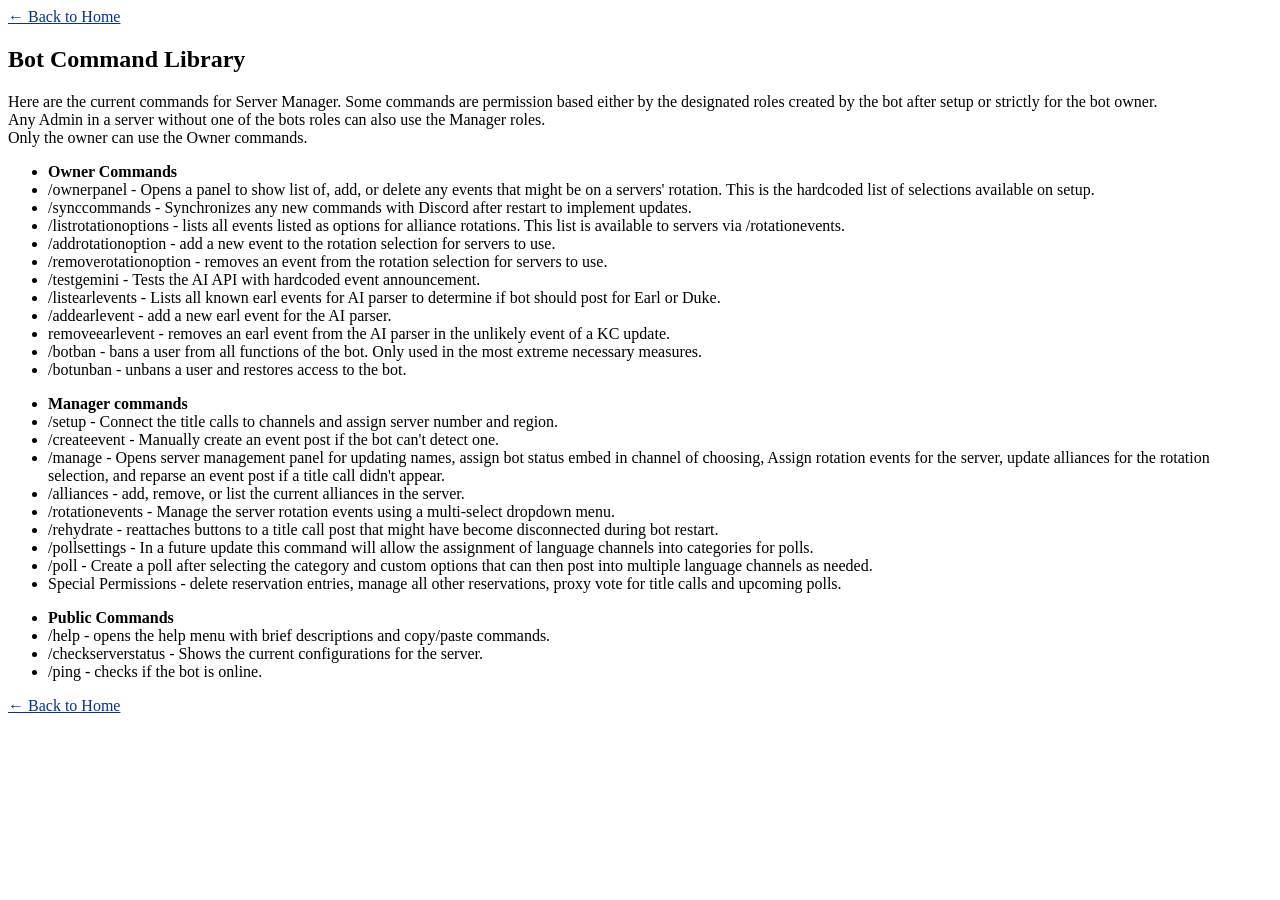
==== commands.html @ a9323d69 "." ====
<!DOCTYPE html>
<html>
<head>
    <title>Bot Command Library</title>

</head>
<link rel="stylesheet" href="style.css">

<body>
<a href="index.html">← Back to Home</a>
<h2>Bot Command Library</h2>
<p>Here are the current commands for Server Manager. Some commands are permission based either by the designated roles created by the bot after setup or strictly for the bot owner.<br>Any Admin in a server without one of the bots roles can also use the Manager roles.<br>Only the owner can use the Owner commands.</p>
<ul>
    <li><strong>Owner Commands</strong></li>
    <li>/ownerpanel - Opens a panel to show list of, add, or delete any events that might be on a servers' rotation. This is the hardcoded list of selections available on setup.</li>
    <li>/synccommands - Synchronizes any new commands with Discord after restart to implement updates.</li>
    <li>/listrotationoptions - lists all events listed as options for alliance rotations. This list is available to servers via /rotationevents.</li>
    <li>/addrotationoption - add a new event to the rotation selection for servers to use.</li>
    <li>/removerotationoption - removes an event from the rotation selection for servers to use.</li>
    <li>/testgemini - Tests the AI API with hardcoded event announcement.</li>
    <li>/listearlevents - Lists all known earl events for AI parser to determine if bot should post for Earl or Duke.</li>
    <li>/addearlevent - add a new earl event for the AI parser.</li>
    <li>removeearlevent - removes an earl event from the AI parser in the unlikely event of a KC update.</li>
    <li>/botban - bans a user from all functions of the bot. Only used in the most extreme necessary measures.</li>
    <li>/botunban - unbans a user and restores access to the bot.</li>
</ul>
<ul>
    <li><strong>Manager commands</strong></li>
    <li>/setup - Connect the title calls to channels and assign server number and region.</li>
    <li>/createevent - Manually create an event post if the bot can't detect one.</li>
    <li>/manage - Opens server management panel for updating names, assign bot status embed in channel of choosing, Assign rotation events for the server, update alliances for the rotation selection, and reparse an event post if a title call didn't appear.</li>
    <li>/alliances - add, remove, or list the current alliances in the server.</li>
    <li>/rotationevents - Manage the server rotation events using a multi-select dropdown menu.</li>
    <li>/rehydrate - reattaches buttons to a title call post that might have become disconnected during bot restart.</li>
    <li>/pollsettings - In a future update this command will allow the assignment of language channels into categories for polls.</li>
    <li>/poll - Create a poll after selecting the category and custom options that can then post into multiple language channels as needed.</li>
    <li>Special Permissions - delete reservation entries, manage all other reservations, proxy vote for title calls and upcoming polls.</strong></li>
</ul>
<ul>
    <li><strong>Public Commands</strong></li>
    <li>/help - opens the help menu with brief descriptions and copy/paste commands.</li>
    <li>/checkserverstatus - Shows the current configurations for the server.</li>
    <li>/ping - checks if the bot is online.</li>
</ul>
<div class="a"></div>
<a href="index.html">← Back to Home</a>
</body>
</html>
---- style.css ----
Basic CSS
body {
    background-color: #1cd497;
    background: #818181;
    color: rgb(18, 217, 231);
    font-family: Arial, sans-serif;
    margin: 0;
}
header {
    background: rgb(3, 126, 126);
    padding: 20px;
    text-align: center;
}
section {
    padding: 20px;
}

a {
    color: #043296;
}
div.a {
    line-height: 1.5;
}
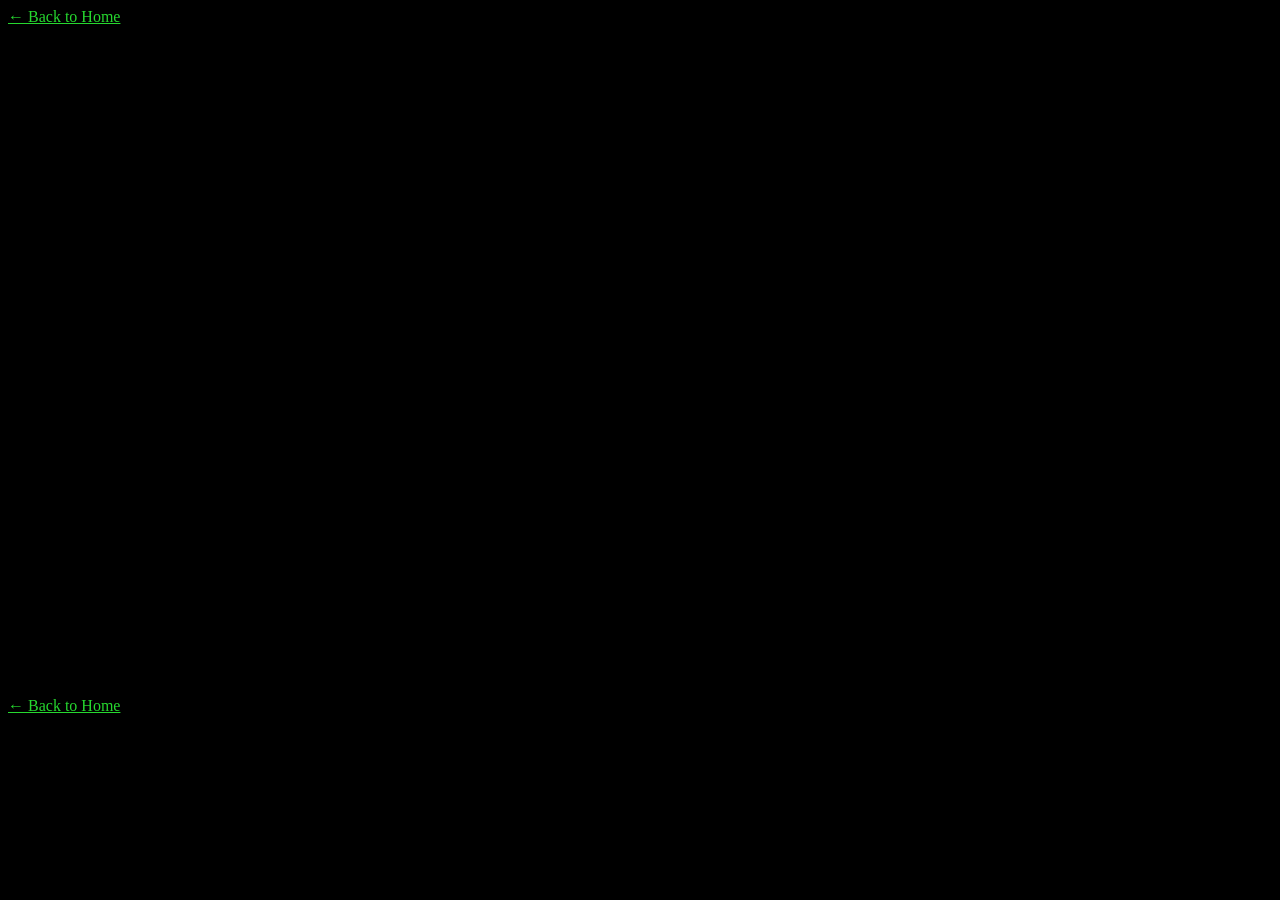
==== commit 24d44bd9: "." ====
--- a/commands.html
+++ b/commands.html
@@ -4,7 +4,13 @@
     <title>Bot Command Library</title>
 
 </head>
-<link rel="stylesheet" href="style.css">
+
+        <link rel="stylesheet" href="style.css">
+<style>    
+    body {
+    background-color: #000000;
+        }
+    </style> 
 
 <body>
 <a href="index.html">← Back to Home</a>
--- a/style.css
+++ b/style.css
@@ -1,8 +1,7 @@
 Basic CSS
 body {
-    background-color: #1cd497;
-    background: #818181;
-    color: rgb(18, 217, 231);
+    background: #000000;
+    color: rgb(21, 197, 159);
     font-family: Arial, sans-serif;
     margin: 0;
 }
@@ -16,7 +15,7 @@
 }
 
 a {
-    color: #043296;
+    color: #26d82f;
 }
 div.a {
     line-height: 1.5;
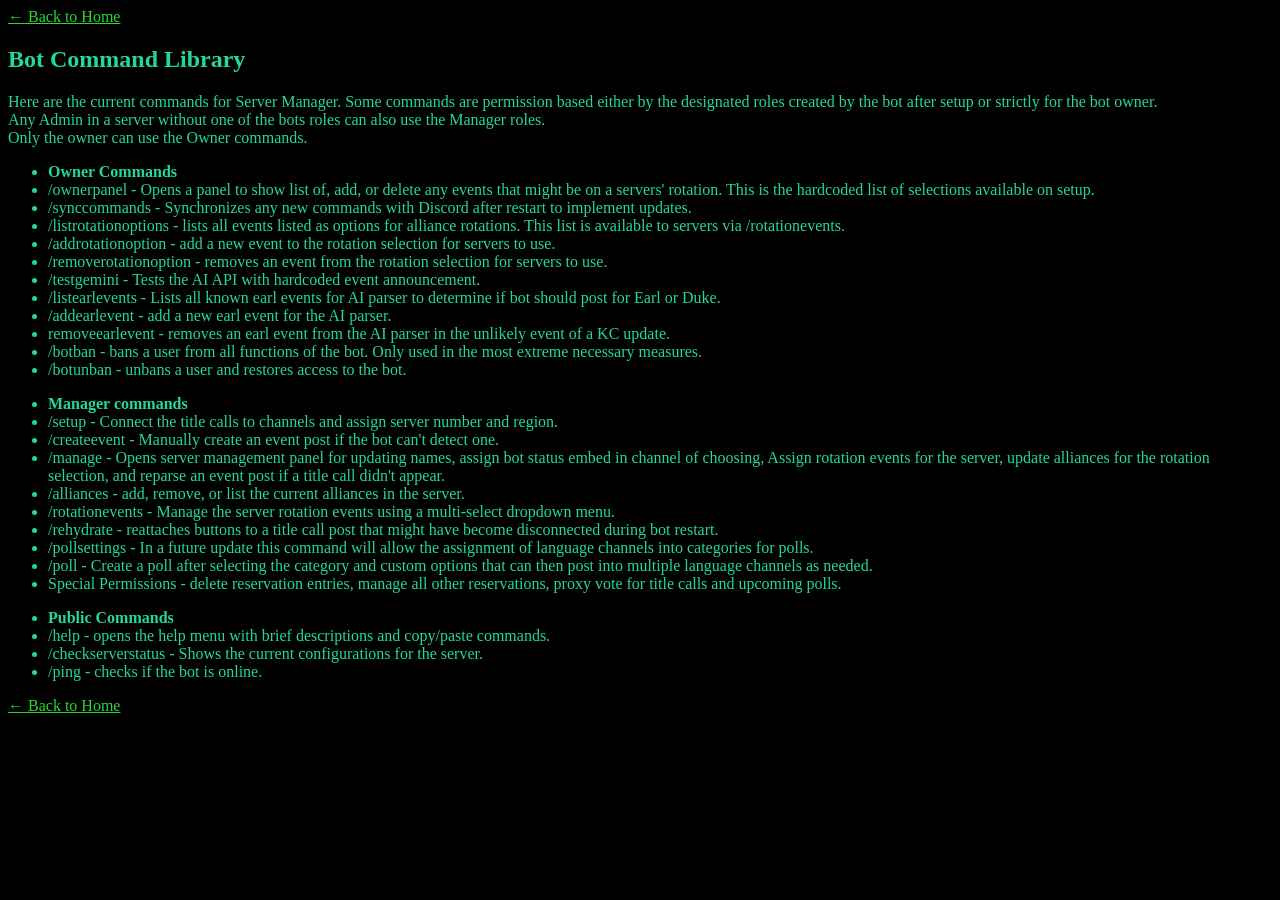
==== commit 259d181b: "." ====
--- a/commands.html
+++ b/commands.html
@@ -9,6 +9,7 @@
 <style>    
     body {
     background-color: #000000;
+    color:rgb(35, 216, 156)
         }
     </style> 
 
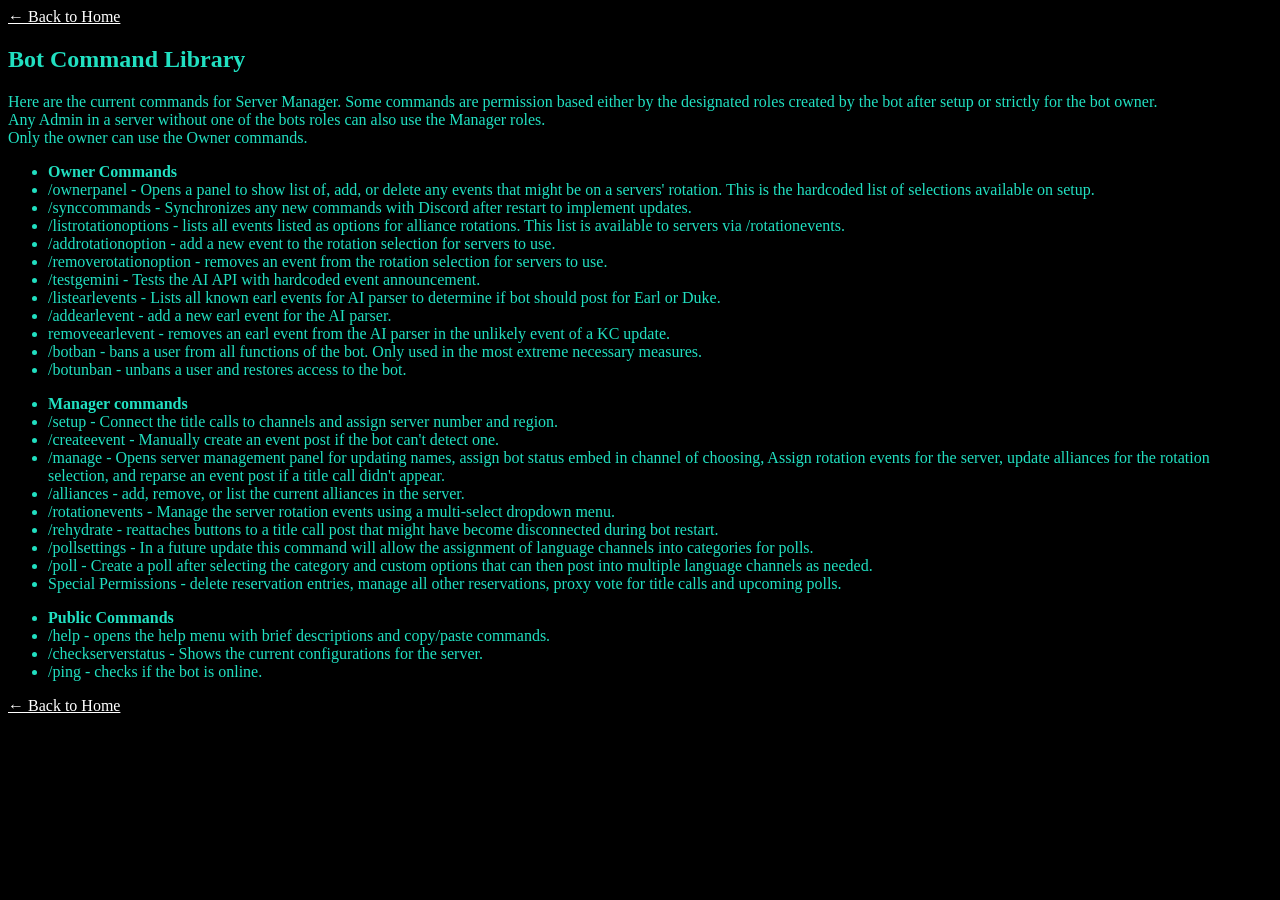
==== commit 7c3a8976: "." ====
--- a/commands.html
+++ b/commands.html
@@ -9,7 +9,8 @@
 <style>    
     body {
     background-color: #000000;
-    color:rgb(35, 216, 156)
+    color:rgb(33, 224, 193);
+    a{color:white}
         }
     </style> 
 
--- a/style.css
+++ b/style.css
@@ -6,7 +6,7 @@
     margin: 0;
 }
 header {
-    background: rgb(3, 126, 126);
+    background: rgb(255, 255, 255);
     padding: 20px;
     text-align: center;
 }
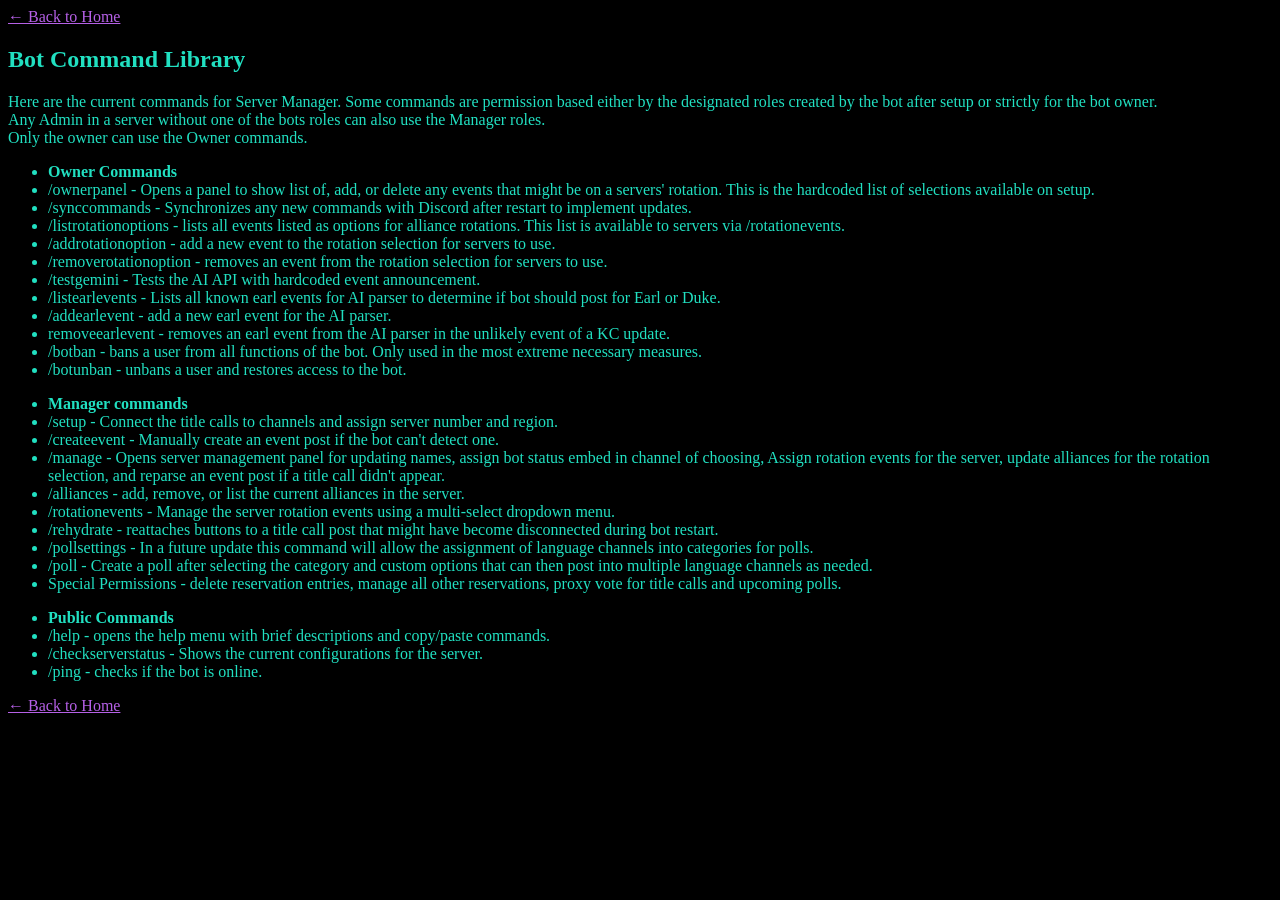
==== commit c81ac7bd: "." ====
--- a/commands.html
+++ b/commands.html
@@ -10,7 +10,7 @@
     body {
     background-color: #000000;
     color:rgb(33, 224, 193);
-    a{color:white}
+    a{color:rgb(181, 96, 230)}
         }
     </style> 
 
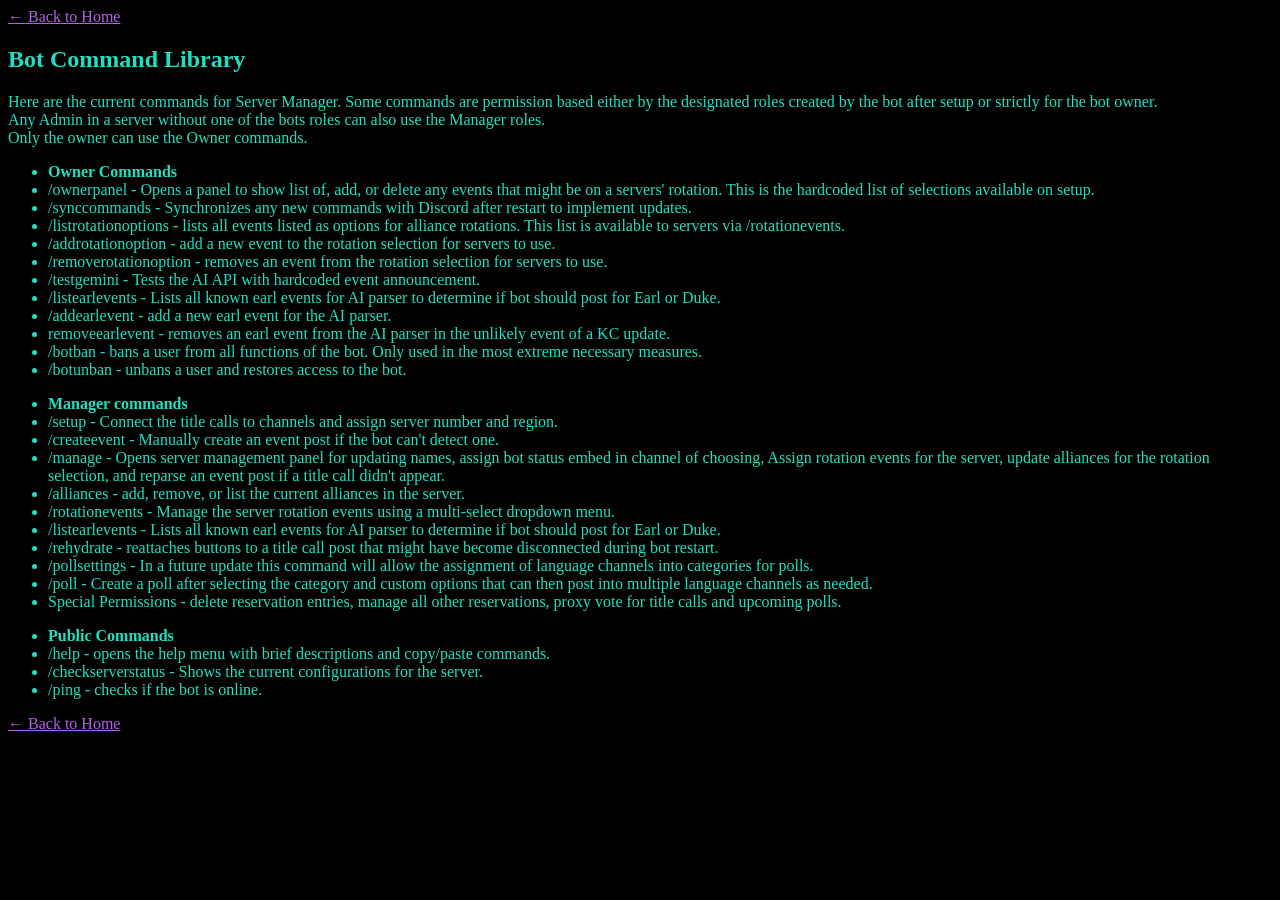
==== commit dfc345e4: "/listearlevents now accessible to managers" ====
--- a/commands.html
+++ b/commands.html
@@ -39,6 +39,7 @@
     <li>/manage - Opens server management panel for updating names, assign bot status embed in channel of choosing, Assign rotation events for the server, update alliances for the rotation selection, and reparse an event post if a title call didn't appear.</li>
     <li>/alliances - add, remove, or list the current alliances in the server.</li>
     <li>/rotationevents - Manage the server rotation events using a multi-select dropdown menu.</li>
+    <li>/listearlevents - Lists all known earl events for AI parser to determine if bot should post for Earl or Duke.</li>
     <li>/rehydrate - reattaches buttons to a title call post that might have become disconnected during bot restart.</li>
     <li>/pollsettings - In a future update this command will allow the assignment of language channels into categories for polls.</li>
     <li>/poll - Create a poll after selecting the category and custom options that can then post into multiple language channels as needed.</li>
--- a/style.css
+++ b/style.css
@@ -1,12 +1,12 @@
 Basic CSS
 body {
-    background: #000000;
-    color: rgb(21, 197, 159);
+    background-color: #000000;
+    color:rgb(33, 224, 193);
     font-family: Arial, sans-serif;
     margin: 0;
 }
 header {
-    background: rgb(255, 255, 255);
+    background: rgb(111, 131, 216);
     padding: 20px;
     text-align: center;
 }
@@ -14,9 +14,8 @@
     padding: 20px;
 }
 
-a {
-    color: #26d82f;
-}
+a{color:rgb(181, 96, 230)}
+
 div.a {
     line-height: 1.5;
 }
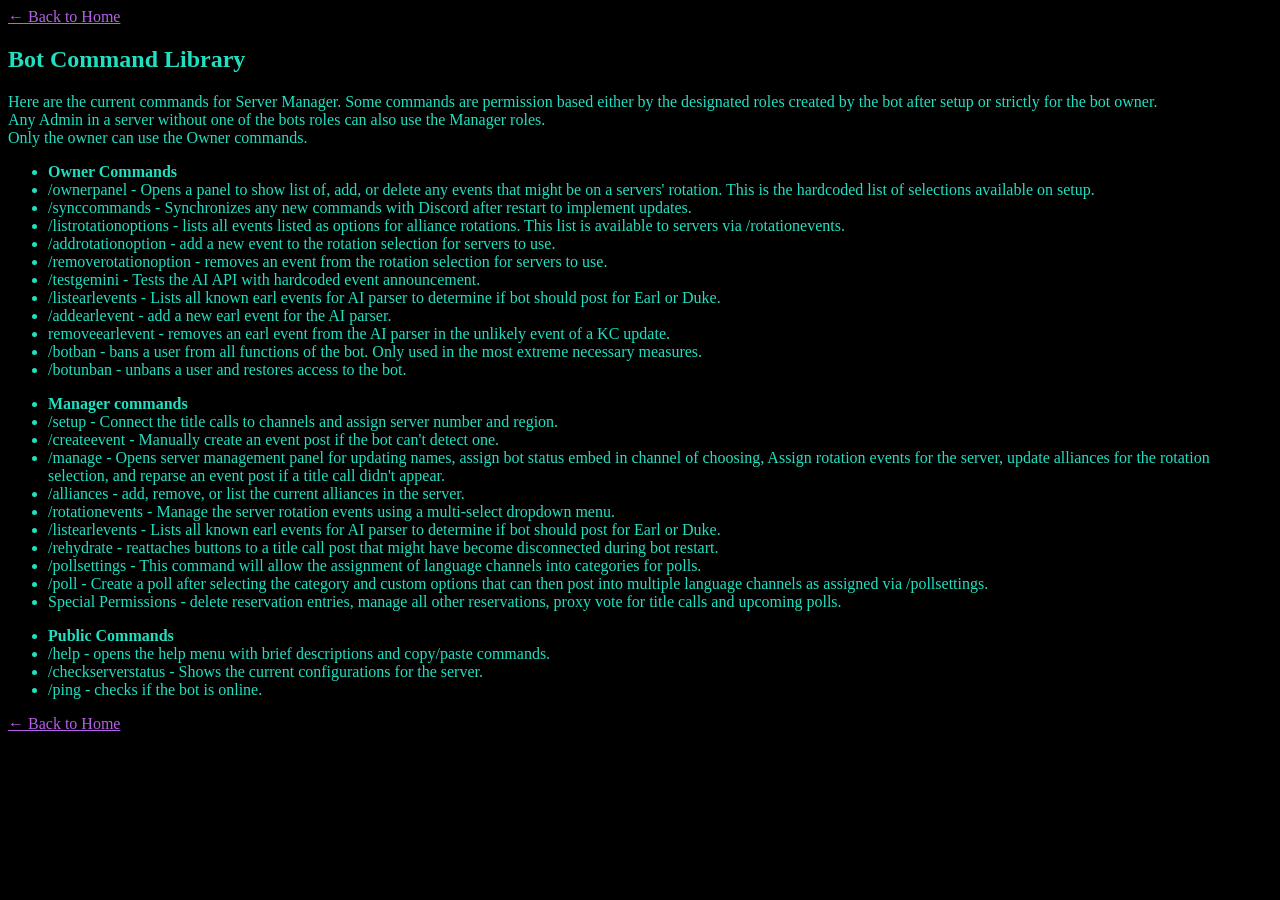
==== commit be20317a: "Updated pollsettings info" ====
--- a/commands.html
+++ b/commands.html
@@ -41,8 +41,8 @@
     <li>/rotationevents - Manage the server rotation events using a multi-select dropdown menu.</li>
     <li>/listearlevents - Lists all known earl events for AI parser to determine if bot should post for Earl or Duke.</li>
     <li>/rehydrate - reattaches buttons to a title call post that might have become disconnected during bot restart.</li>
-    <li>/pollsettings - In a future update this command will allow the assignment of language channels into categories for polls.</li>
-    <li>/poll - Create a poll after selecting the category and custom options that can then post into multiple language channels as needed.</li>
+    <li>/pollsettings - This command will allow the assignment of language channels into categories for polls.</li>
+    <li>/poll - Create a poll after selecting the category and custom options that can then post into multiple language channels as assigned via /pollsettings.</li>
     <li>Special Permissions - delete reservation entries, manage all other reservations, proxy vote for title calls and upcoming polls.</strong></li>
 </ul>
 <ul>
